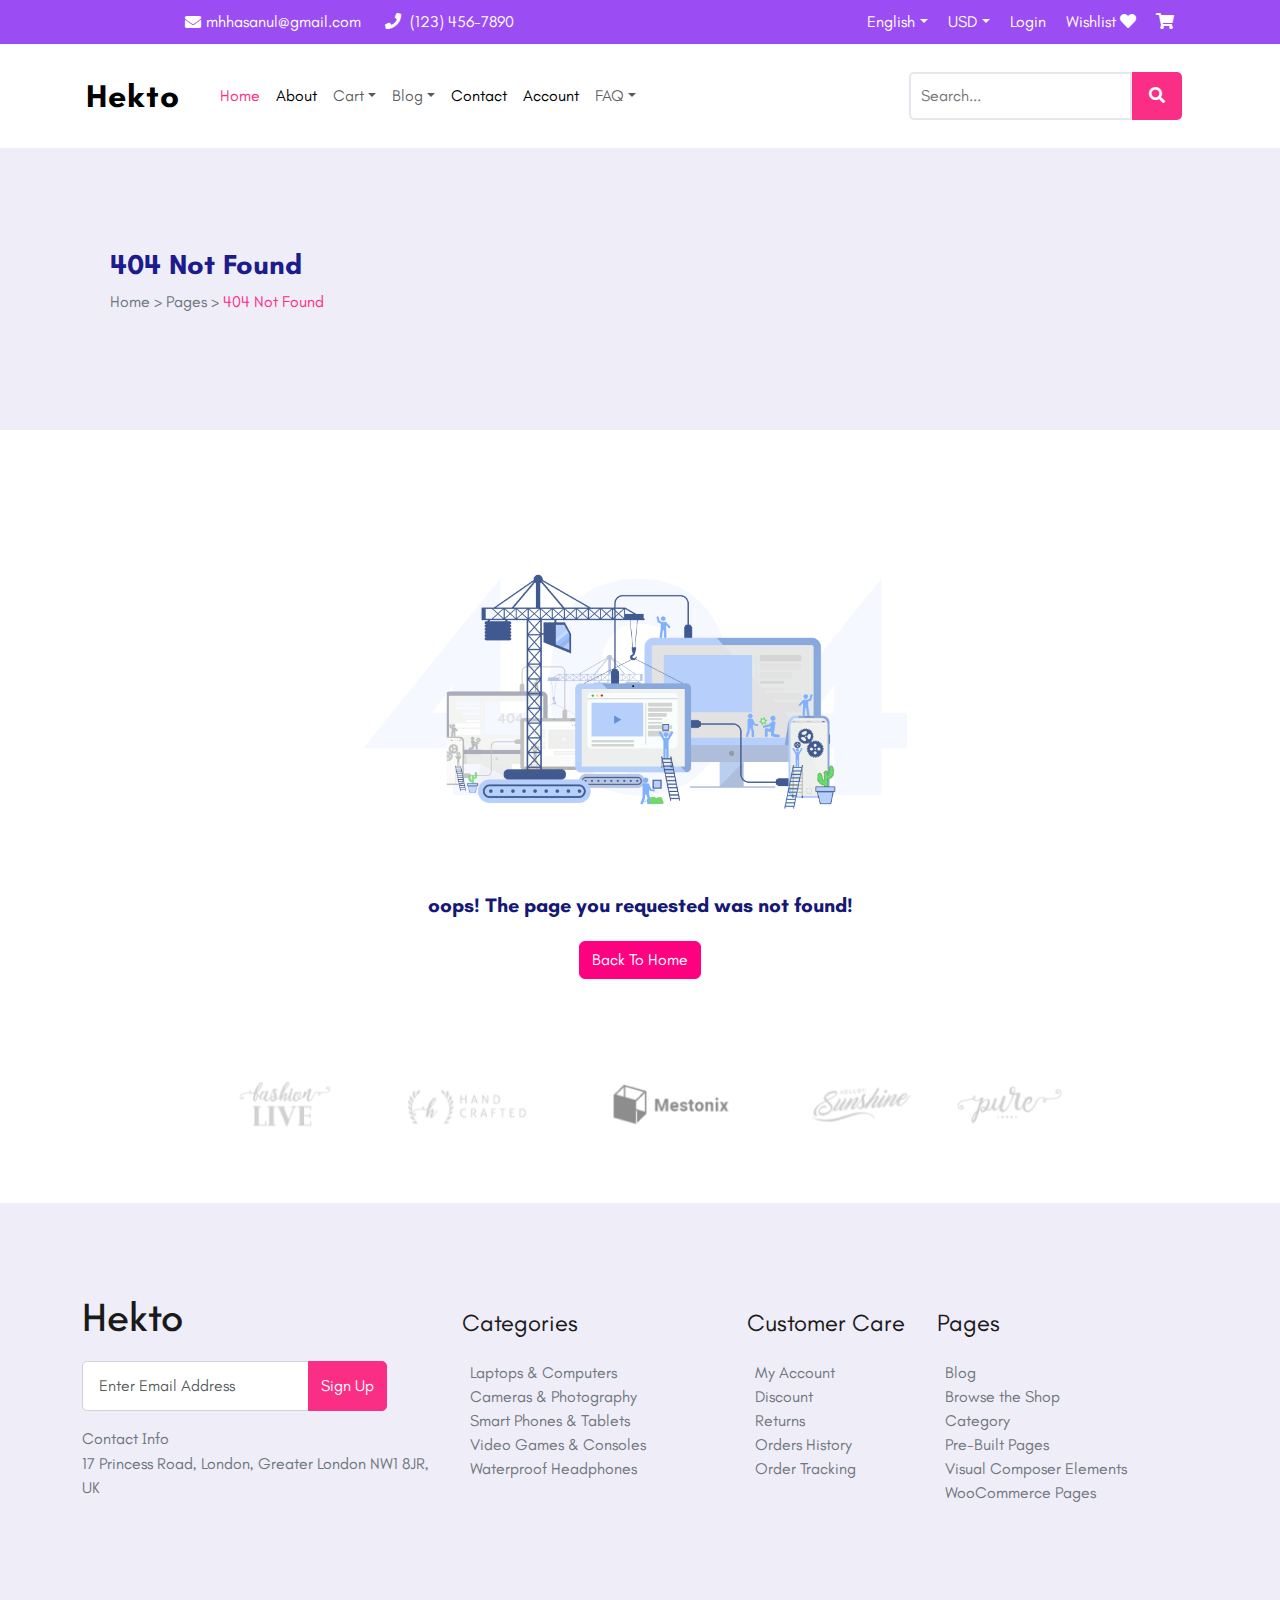
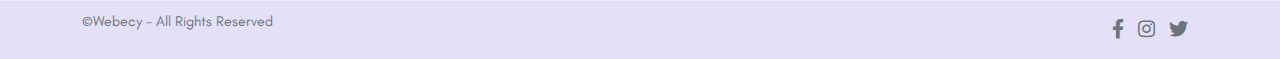
==== 404NotFound.html @ 9812d264 "Upoading" ====
<!doctype html>
<html lang="en">
<head>
  <meta charset="utf-8">
  <meta name="viewport" content="width=device-width, initial-scale=1">
  <title>Hekto</title>
  <link rel="preconnect" href="https://fonts.googleapis.com">
  <link rel="preconnect" href="https://fonts.gstatic.com" crossorigin>
  <link href="https://fonts.googleapis.com/css2?family=Teachers:ital,wght@0,400..800;1,400..800&display=swap" rel="stylesheet">
  <link href="https://cdn.jsdelivr.net/npm/bootstrap@5.3.3/dist/css/bootstrap.min.css" rel="stylesheet" integrity="sha384-QWTKZyjpPEjISv5WaRU9OFeRpok6YctnYmDr5pNlyT2bRjXh0JMhjY6hW+ALEwIH" crossorigin="anonymous">
  <link href="https://cdnjs.cloudflare.com/ajax/libs/font-awesome/5.15.4/css/all.min.css" rel="stylesheet">
  <link rel="stylesheet" href="assets/css/style.css">

  <link rel="stylesheet" href="assets/css/responsive.css">
</head>
<body>

 <!-- ===== Header ===== -->
 <section>
  <div class="container-fluid nav-panel">
    <div class="container">
      <div class="row col-md-12 justify-content-between">
        <div class="col-md-6 contact-info">
          <i class="fas fa-envelope"></i> mhhasanul@gmail.com
          <span class="ms-4"><i class="fas fa-phone"></i> (123) 456-7890</span>
        </div>
        <div class="col-md-6 wishlist text-end">
          <div class="d-inline-block me-3">
            <a href="#" class="dropdown-toggle" data-bs-toggle="dropdown">English</a>
            <ul class="dropdown-menu">
              <li><a class="dropdown-item" href="#">English</a></li>
              <li><a class="dropdown-item" href="#">Spanish</a></li>
            </ul>
          </div>
          <div class="d-inline-block me-3">
            <a href="#" class="dropdown-toggle" data-bs-toggle="dropdown">USD</a>
            <ul class="dropdown-menu">
              <li><a class="dropdown-item" href="#">USD</a></li>
              <li><a class="dropdown-item" href="#">EUR</a></li>
            </ul>
          </div>
          <div class="d-inline-block me-3"><a href="#">Login</a></div>
          <div class="d-inline-block me-3"><a href="#">Wishlist <i class="fas fa-heart"></i></a></div>
          <div class="d-inline-block"><a href="#"><i class="fas fa-shopping-cart"></i></a></div>
        </div>
      </div>
    </div>
  </div>
  <nav class="navbar pe-5 my-auto header_bg py-3 px-5 navbar-expand-lg bg-body-tertiary">
      <div class="px-3 container header_bg">
        <a class="navbar-brand hekto_header" href="#"><b>Hekto</b></a>
        <button class="navbar-toggler" type="button" data-bs-toggle="collapse" data-bs-target="#navbarSupportedContent" aria-controls="navbarSupportedContent" aria-expanded="false" aria-label="Toggle navigation">
          <span class="navbar-toggler-icon"></span>
        </button>
        <div class="collapse navbar-collapse" id="navbarSupportedContent">
          <ul class="navbar-nav me-auto my-auto py-3 mx-3 mb-lg-0">
            <li class="nav-item"><a class="nav-link active highlight_pink" aria-current="page" src="index.html" href="index.html">Home</a></li>
            <li class="nav-item"><a class="nav-link active" aria-current="page" src="AboutUs.html" href="AboutUs.html">About</a></li>
            <li class="nav-item dropdown">
              <a class="nav-link dropdown-toggle" href="#" id="cartDropdown" role="button" data-bs-toggle="dropdown" aria-expanded="false">Cart</a>
              <ul class="dropdown-menu" aria-labelledby="cartDropdown">
                <li><a class="dropdown-item" src="Cart.html" href="Cart.html">Cart</a></li>
                <li><a class="dropdown-item" src="ShopList.html" href="ShopList.html">Shop List</a></li>
                <li><a class="dropdown-item" src="ShopGrid.html" href="ShopGrid.html">Shop Grid</a></li>
                <li><a class="dropdown-item" src="ShopLeftSidebar.html" href="ShopLeftSidebar.html">Shop Left Sidebar</a></li>
                <li><a class="dropdown-item" src="ProductsDetail.html" href="ProductsDetail.html">Products Detail</a></li>
                <li><a class="dropdown-item" src="OrderCompleted.html" href="OrderCompleted.html">Order Completed</a></li>
                <li><a class="dropdown-item" src="Checkout.html" href="Checkout.html">Checkout</a></li>
              </ul>
            </li>
            <li class="nav-item dropdown">
              <a class="nav-link dropdown-toggle" href="#" id="blogDropdown" role="button" data-bs-toggle="dropdown" aria-expanded="false">Blog</a>
              <ul class="dropdown-menu" aria-labelledby="blogDropdown">
                <li><a class="dropdown-item" src="BlogPage.html" href="BlogPage.html">Blog</a></li>
                <li><a class="dropdown-item" src="SingleBlog.html" href="SingleBlog.html">Single Blog</a></li>
              </ul>
            </li>
            <li class="nav-item"><a class="nav-link active" aria-current="page" src="ContactUs.html" href="ContactUs.html">Contact</a></li>
            <li class="nav-item"><a class="nav-link active" aria-current="page" src="MyAccount.html" href="MyAccount.html">Account</a></li>
            <li class="nav-item dropdown">
              <a class="nav-link dropdown-toggle" href="#" id="blogDropdown" role="button" data-bs-toggle="dropdown" aria-expanded="false">FAQ</a>
              <ul class="dropdown-menu" aria-labelledby="blogDropdown">
                <li><a class="dropdown-item" src="FAQ.html" href="FAQ.html">FAQ</a></li>
                <li><a class="dropdown-item" src="404NotFound.html" href="404NotFound.html"> 404 </a></li>
              </ul>
            </li>
          </ul>
          <div class="container">
            <div class="search-bar">
              <input type="text" class="search-input" placeholder="Search...">
              <button class="search-button"><i class="fas fa-search"></i></button>
            </div>
          </div>
        </div>
      </div>
    </nav>
</section>

  <!-- ===== Header ===== -->

  <!-- ===== Hero ==== -->
  <div class="container-fluid mb-5 gridshop-header">
    <div class="row container">
      <div class="col-lg-8 col-md-12">
        <h2 class="px-5">404 Not Found</h2>
        <p class="px-5 text-secondary">
          Home > Pages > <a href="#">404 Not Found</a>
        </p>
      </div>
    </div>
  </div>
  <!-- ===== Hero ==== -->

  <!-- ========= 404  ============== -->
  <div class="container justify-content-between text-center error-container">
    
    <img src="assets/images/404.png" alt="404 Image" class="error-image mb-0">
    <h5 class="fs-5 head-clr pb-3"><b>oops! The page you requested was not found!</b></h5>
    <a href="#" class="btn btn-custom">Back To Home</a>
</div>
  <!-- ========= 404  ============== -->
  <section class="sketching-smileshop p-5 pt70 pb70">
    <div class="sketching-img-div pt-3 text-center">
        <img src="assets/images/pannel.png" alt="Sketching" class="img-fluid w-75 mx-auto">
    </div>
</section>

  <!-- ==== Footer ==== -->
  <footer class="footer">
    <div class="pb-5 container">
      <div class="row">
        <div class="col-md-4">
          <h5 class="footer-main-title">Hekto</h5>
          <form class="subscribe-form d-flex form-inline">
            <input type="email" class="form-control" placeholder="Enter Email Address">
            <button type="submit" class="btn">Sign Up</button>
          </form>
          <p class="mt-3">Contact Info</p>
          <p>17 Princess Road, London, Greater London NW1 8JR, UK</p>
        </div>
        <div class="col-md-3">
          <h5 class="footer-title my-3">Categories</h5>
          <div class="p-2 footer-links">
            <a href="#">Laptops & Computers</a>
            <a href="#">Cameras & Photography</a>
            <a href="#">Smart Phones & Tablets</a>
            <a href="#">Video Games & Consoles</a>
            <a href="#">Waterproof Headphones</a>
          </div>
        </div>
        <div class="col-md-2">
          <h5 class="footer-title my-3">Customer Care</h5>
          <div class="p-2 footer-links">
            <a href="#">My Account</a>
            <a href="#">Discount</a>
            <a href="#">Returns</a>
            <a href="#">Orders History</a>
            <a href="#">Order Tracking</a>
          </div>
        </div>
        <div class="col-md-3">
          <h5 class="footer-title my-3">Pages</h5>
          <div class="p-2 pb-5 footer-links">
            <a href="#">Blog</a>
            <a href="#">Browse the Shop</a>
            <a href="#">Category</a>
            <a href="#">Pre-Built Pages</a>
            <a href="#">Visual Composer Elements</a>
            <a href="#">WooCommerce Pages</a>
          </div>
        </div>
      </div>
    </div>
    <div class="footer-bottom">
      <div class="container d-flex justify-content-between align-items-center">
        <p>©Webecy - All Rights Reserved</p>
        <div class="social-icons">
          <a href="#"><i class="fab fa-facebook-f"></i></a>
          <a href="#"><i class="fab fa-instagram"></i></a>
          <a href="#"><i class="fab fa-twitter"></i></a>
        </div>
      </div>
    </div>
  </footer>
  <!-- ==== Footer ==== -->

  <script src="https://cdn.jsdelivr.net/npm/bootstrap@5.3.3/dist/js/bootstrap.bundle.min.js" integrity="sha384-YvpcrYf0tY3lHB60NNkmXc5s9fDVZLESaAA55NDzOxhy9GkcIdslK1eN7N6jIeHz" crossorigin="anonymous"></script>
</body>
</html>
---- assets/css/style.css ----
:root {
    --bgshade: #f3f0ff;
    --GreyText: #151875;
    --Accent: #FB2E86;
    --white: #FFFFFF;
    --Linerbg: linear-gradient(to bottom, #F3F9FF, #F1F0FF);
    --Bluegradiant: linear-gradient(to bottom, #1389FF, #1DB4E7);
    --pinkgradiant: linear-gradient(to bottom, #FA3BE5, #FF289F);;
    --skybluegradiant: linear-gradient(to bottom, #46D9FF, #19A5F9);;
    --mintgreengradiant: linear-gradient(to bottom, #36E6D5, #29E871);;
    --ugsadug: #9F63B5;
    --Text: #151875;
    --skyblue: #00C1FE;
    --sectionhover: #2F1AC4;
    --saletagecoloe: #3F509E;
    --PRICETAGCOLOR: #FB2448;
    --violet: #7E33E0;
    --subtextcolor: linear-gradient(to bottom, #F3F9FF, #F1F0FF);;
    --subtextcolor2: #8A8FB9;
    --pagebuttoncolor: #E0D3F5;
    --pink: #FB2E86;
  }
  
  body{
    font-family: 'Teachers', sans-serif;
  }

  .nav-panel {
    background-color: #9b4df3;
    color: white;
    padding: 10px 0;
}
.nav-panel a {
    color: white;
    text-decoration: none;

}
.nav-panel .contact-info {
    display: flex;
    align-items: center;
}
.nav-panel .contact-info i {
    margin-right: 5px;
}
.nav-panel .dropdown-toggle::after {
    margin-left: 5px;
}

.highlight_pink{
    color: var(--Accent) !important;
}

.hero-bg{
    background-color: var(--Linerbg) !important;
    height: 100%;
}

.hekto_header{
    font-family: 'Teachers', sans-serif;
    letter-spacing: 1px;
    font-size:xx-large;
    /* padding-left: 10%; */
}
.header_bg{
    background-color: var(--Linerbg) !important;
    padding-left: 0;
}

.search-bar {
    display: flex;
    align-items: center;
    padding-left: 48%;
}
.search-input {
    border: 2px solid #E7E6EF;
    border-radius: 5px 0 0 5px;
    padding: 10px;
    width: 300px;
    outline: none;
}
.search-button {
    border: 2px solid var(--Accent);
    background-color: var(--Accent);
    color: white;
    border-radius: 0 5px 5px 0;
    padding: 10px 15px;
    cursor: pointer;
    outline: none;
}
.search-button:hover {
    background-color: var(--pink);
}

.furniture-section {
    background-color:#efedf8;
    position: relative;
}
/* .furniture-section .content {
    position: relative;
    padding: 70px;
} */
.furniture-section .content-features {
    position: relative;
    padding: 40px;
    padding-top: 130px;
}
.furniture-section .content .discount-badge {
    position: absolute;
    top: 20px;
    right: 20px;
    background-color: var(--Accent);
    color: white;
    padding: 10px 20px;
    border-radius: 50%;
    font-size: 18px;
}
.furniture-section .content .text {
    margin-top: 50px;
    padding: 100px;
    padding-left: 350px;
    padding-right: 150px;;
}
.furniture-section .content .text small {
    color: var(--Accent);
    font-weight: bold;
}
.furniture-section .content .text h2 {
    font-size: 36px;
    font-weight: bold;
    margin-bottom: 20px;
}
.furniture-section .content .text p {
    font-size: 16px;
    color: #555;
    margin-bottom: 20px;
}
.furniture-section .content .text .btn {
    background-color: var(--Accent);
    color: white;
    padding: 10px 20px;
}
/* .furniture-section .lamp {
    position: absolute;
    top: 0;
    left: 70px;
    max-width: 450px;
} */
.chair-pos{
    padding-top: 170px;
    padding-bottom: 70px;
    padding-right: 250px;
    size: 40px;    
}


/* ---------------- */

.furniture-section .circle1, .furniture-section .circle2 {
    position: absolute;
    border-radius: 50%;
    z-index: 1;
}
.furniture-section .circle1 {
    width: 500px;
    height: 500px;
    top: 55%;
    left:30%;
    background-color: #ECD2FA;
    transform: translate(-50%, -50%);
}
.furniture-section .circle2 {
    width: 400px;
    height:400px;
    top: 50%;
    left: 40%;
    background-color: #ECD2FA;
    transform: translate(-50%, -50%);
}
.furniture-section .furniture-image {
    position: relative;
    z-index: 2;
}

.fp-bg-cl{
    background-color:#f6f6fc !important;
    height: 275px;
    object-fit: contain;
}
.lp-bg-cl{
    background-color:#F7F7F7 !important;
    height: 275px;
    object-fit: contain;
}

.fp-bg {
    height: 425px; /* Set the desired height */
    object-fit:contain; /* Ensures the image covers the set height while maintaining aspect ratio */
    object-position: center; /* Centers the image within the frame */
}
.lb-bg {
    height: 525px; /* Set the desired height */
    object-fit:contain; /* Ensures the image covers the set height while maintaining aspect ratio */
    object-position: center; /* Centers the image within the frame */
}
.tp1-bg {
    height: 325px; /* Set the desired height */
    background-color: #fce2ef;
    border-radius: 0%;
}
.tp2-bg {
    height: 325px; /* Set the desired height */
    background-color: var(--bgshade);
    border-radius: 0%;
}
.tp3-bg{
    height: 150px;
    width: 150px;
    background-color: #f9f7fd;
}
.shadow-card {
    box-shadow: 0 4px 8px rgba(0, 0, 0, 0.1), 0 6px 20px rgba(0, 0, 0, 0.1); /* Creates a shadow around the card */
    border-radius: 8px; /* Optional: adds rounded corners to the card */
    border: none;
} 

.shadow-card-blog {
    box-shadow: rgba(99, 99, 99, 0.2) 0px 2px 8px 0px;
    border-radius: 8px; /* Optional: adds rounded corners to the card */
    border: none;
} 
.shadow-card2 {
    border: none;
}
.shadow-card3 {
    box-shadow: 0 4px 8px rgba(0, 0, 0, 0.05), 0 6px 20px rgba(0, 0, 0, 0.05); 
    border-radius: 8px; /* Optional: adds rounded corners to the card */
    border:none;
}
.shadow-card4 {
    box-shadow: 0 4px 8px rgba(0, 0, 0, 0.1), 0 6px 20px rgba(0, 0, 0, 0.1); /* Creates a shadow around the card */
        border-radius: 1px; /* Optional: adds rounded corners to the card */
    border:none;
}
.text-offer-clr{
    color:var(--GreyText);
}
.offer-bg-cl{
    height: 175px;
}
.offer-bg {
    height: 330px; /* Set the desired height */
    object-fit:contain; /* Ensures the image covers the set height while maintaining aspect ratio */
    object-position: center; /* Centers the image within the frame */
}
 

.discount-badge {
    display: inline-block;
    background-color: #00bfff;
    color: white;
    padding: 20px 40px;
    font-size: 24px;
    font-weight: bold;
    width: 150px;
    height: 150px;
    text-align: center;
    line-height: 1.2;
    clip-path: path("M 75,15 Q 120,30 135,75 Q 120,120 75,135 Q 30,120 15,75 Q 30,30 75,15 Z");
    margin-top: -90%;
}
.discount-badge .text {
    position: relative;
    top: 50%;
    transform: translateY(-50%);
}
.text-clr{
    color: var(--Accent) !important;
}
.head-clr{
    color: var(--GreyText) !important;
}

.rectangle {
    display: inline-block;
    width: 25px;
    height: 5px;
    margin: 0 2px;
    border-radius: 10px;
}
.rectangle1 {
    background-color: #00d1b2; /* Cyan */
}
.rectangle2 {
    background-color: #ff007f; /* Pink */
}
.rectangle3 {
    background-color: #0000cd; /* Blue */
}
p.card-p.text-center{
    margin-bottom: 0!important;
}
.text-line{
    text-decoration: line-through;
    color: red;
}

.latest-products-frame1 {
    padding: 270px;
    padding-top: 0px;
    padding-bottom: 10px;
    border: 2px solid #EEEFFB;
    border-radius: 8px;
    background-color: #FFF;
    border-color: white;
}


.nav-tabs {
    --bs-nav-tabs-border-width: 0 !important;
}

.card-body.lb{
    height: 40px;
}
.card-body.lp-2 {
    height: 20px;
    display: block;
}

.card-body .price {
    display: flex;
    justify-content: space-between;
}

.card-body .original-price {
    text-decoration: line-through;
    color: red;
}

.product-feature-section {
    display: flex;
    align-items: center;
    justify-content: center;
    padding: 20px;
    background-color: #ffffff;
    border-radius: 10px;
    box-shadow: 0 4px 8px rgba(0, 0, 0, 0.1);
}

.product-image img {
    max-width: 300px;
    border-radius: 10px;
}
.furniture-section.image{
    padding-left: 10px;
}
.product-details {
    margin-left: 20px;
}

.product-details h2 {
    font-size: 24px;
    color: #333333;
}

.features-list {
    list-style: none;
    padding: 0;
}

.features-list li {
    font-size: 16px;
    color: #666666;
    margin-bottom: 10px;
    display: flex;
    align-items: center;
}

.features-list .dot {
    width: 10px;
    height: 10px;
    border-radius: 50%;
    margin-right: 10px;
}

.features-list .dot.red {
    background-color: red;
}

.features-list .dot.blue {
    background-color: blue;
}

.features-list .dot.teal {
    background-color: teal;
}

.add-to-cart {
    background-color: #ff3366;
    color: #ffffff;
    border: none;
    padding: 10px 20px;
    font-size: 16px;
    border-radius: 5px;
    cursor: pointer;
    margin-top: 20px;
}

.add-to-cart:hover {
    background-color: #ff6688;
}

.feature-info {
    margin-top: 10px;
}

.feature-info h3 {
    font-size: 20px;
}

.feature-info p {
    font-size: 18px;
    margin-top: -5px;
}
.carousel-dark .carousel-indicators [data-bs-target] {
    background-color: var(--Accent);
}

  .carousel-indicators.hero [data-bs-target] {
    width: 20px; /* Adjust width */
    height: 20px; /* Adjust height */
    background-color: var(--Accent); /* Diamond color */
    margin: 5px;
    transform: rotate(45deg); /* Rotate to make diamond shape */
    transition: opacity .6s ease, transform .3s ease;
    opacity: .5;
  }
  .carousel-indicators.hero .active {
    background-color: var(--pink); /* Active color */
    opacity: 1;
    transform: rotate(45deg) scale(1.2); /* Scale active indicator */
  }
  .image.col-md-6.col-lg-6 {
    padding-left: 330px;
}
.product-section {
    display: flex;
    flex-direction: column;
    gap: 20px;
}

.product-item {
    display: flex;
    align-items: center;
    gap: 15px;
    padding: 10px;
    background-color: #fff;
}

.product-image {
    width: 80px;
    height: 80px;
    background-color: #f0f0f0;
    background-size: cover;
    background-position: center;
    border-radius: 2px;
}

.product-info {
    display: flex;
    flex-direction: column;
}

.product-info p {
    margin: 0;
    color: #1c1c8c;
    font-size: 18px;
}

.product-info p:nth-child(2) {
    text-decoration: line-through;
}



.discount-section {
    background-color: white;
    padding: 20px 0;
}

.discount-item {
    display: flex;
    align-items: center;
}

.content-features {
    /* padding: 20px; */
    padding-left: 350px;
}

h2 {
    color: #1c1c8c;
    font-size: 28px;
    font-weight: bold;
} 

.subtitle {
    color: #ff0066;
    font-size: 20px;
    font-weight: bold;
}

.description {
    color: #666;
    margin-top: 10px;
}



.discount-list {
    list-style-type: none;
    padding: 0;
    margin: 20px 0;
    display: flex;
    flex-wrap: wrap;
}

.discount-list li {
    width: 50%; 
    /* display: flex; */
    /* align-items: center; */
    margin-bottom: 10px;
    color: #666;
}

.discount-list li::before {
    content: '✔️';
    color: #1c1c8c;
    margin-right: 10px;
}



.btn-pink {
    background-color: #ff0066;
    color: #fff;
    border: none;
    padding: 10px 20px;
    font-size: 16px;
    cursor: pointer;
    border-radius: 5px;
}

.btn-pink:hover {
    background-color: #ff6688;
    color: white;

}
/* 
.img-fluid {
    max-width: 100%;
    height: auto;
} */

.discount-item .col-lg-6:last-child {
    display: flex;
    justify-content: center;
    align-items: center;
}

.discount-item img {
    max-width: 80%;
    border-radius: 10px;
}
/* 
.product-carousel {
    padding: 40px 0;
}

.product-carousel h2 {
    color: #1c1c8c;
    margin-bottom: 40px;
}

.top-product-item {
    margin: 20px;
}

.top-product-image {
    position: relative;
    overflow: hidden;
    border-radius: 50%;
    background-color: #f8f9fa;
    padding: 20px;
}

.top-product-image img {
    width: 100%;
    transition: transform 0.3s ease;
}

.top-product-image:hover img {
    transform: scale(1.1);
}

.view-shop {
    position: absolute;
    bottom: 10px;
    left: 50%;
    transform: translateX(-50%);
    background-color: #00cc66;
    color: #fff;
    padding: 5px 10px;
    border-radius: 5px;
    font-size: 14px;
    display: none;
    cursor: pointer;
}

.top-product-image:hover .view-shop {
    display: block;
}

.product-name {
    font-size: 16px;
}

.carousel-indicators {
    display: flex;
    justify-content: center;
    margin-top: 20px;
}

p.product-name.text-center.pt-3 {
    margin-bottom: 1px;
}
.carousel-indicators .dot {
    width: 10px;
    border-radius: 50%;
    background-color: #ccc;
    margin: 0 5px;
    cursor: pointer;
    transition: background-color 0.3s ease;
}

.carousel-indicators .dot.active {
    background-color: #ff0066;
} */



.product-carousel {
    padding: 40px 0;
}

.product-carousel h1 {
    color: #1c1c8c;
    margin-bottom: 40px;
}

.top-product-item {
    margin: 20px;
    position: relative;
}
.product-top-chairs {
    margin: 20px;
    position: relative;
}

.top-product-image {
    position: relative;
    overflow: hidden;
    border-radius: 50%;
    background-color: #f8f9fa;
    padding: 20px;
    transition: all 0.3s ease;
}

.top-product-image img {
    width: 100%;
    transition: transform 0.3s ease;
}

.top-product-image:hover img {
    transform: scale(1.1);
}

.top-product-image::before {
    content: '';
    position: absolute;
    top: 60%;
    left: 60%;
    width: 200%;
    height: 200%;
    background: linear-gradient(50deg, rgba(138, 43, 226, 0.7) 50%, transparent 50%);
    border-radius: 50%;
    transform: translate(-70%, -30%) scale(0);
    transition: transform 0.5s ease;
    z-index:-1;
}

.top-product-image:hover::before {
    transform: translate(-50%, -50%) scale(1);
}

.view-shop {
    position: absolute;
    bottom: 10px;
    left: 50%;
    transform: translateX(-50%);
    background-color: #00cc66;
    color: #fff;
    padding: 5px 10px;
    border-radius: 5px;
    font-size: 14px;
    display: none;
    cursor: pointer;
    z-index: 1;
}

.top-product-image:hover .view-shop {
    display: block;
}
p.text-center.padding-up{
    margin-top: -1px;
}

.product-name {
    font-size: 18px;
    margin-top: 15px;
}

.product-price {
    color: #666;
}

.carousel-indicators {
    display: flex;
    justify-content: center;
    margin-top: 20px;
}

.carousel-indicators .dot {
 
    border-radius: 50%;
    background-color: #ccc;
    margin: 0 5px;
    cursor: pointer;
    transition: background-color 0.3s ease;
}

.carousel-indicators .dot.active {
    background-color: #ff0066;
}

/* Media queries for responsiveness */
@media (max-width: 768px) {
    .top-product-item {
        margin: 10px;
        max-width: 150px;
    }
    .product-top-chairs {
        margin: 10px;
        max-width: 150px;
    }

    .view-shop {
        padding: 5px 10px; /* Smaller padding for smaller screens */
    }

    .product-carousel h1 {
        font-size: 2rem;
    }
}

@media (max-width: 480px) {
    .top-product-item {
        margin: 5px;
        max-width: 120px;
    }
    .product-top-chairs {
        margin: 5px;
        max-width: 120px;
    }

    .view-shop {
        font-size: 12px; /* Smaller font size */
    }

    .product-carousel h1 {
        font-size: 1.5rem;
    }
}
.latest-image{
   z-index: 1;
    background-repeat: no-repeat;
    background-size: cover;
    background-position: center;
    padding: 50px;
    height: 100%;
}
.subscribe-section {
    position: relative;
    text-align: center;
    overflow: hidden;
}

.background-image {
    width: 100%;
    height: auto;
    display: block;
}

.latest-update-text {
    position: absolute;
    top: 50%;
    left: 50%;
    transform: translate(-50%, -50%);
    color: #1c1c8c;
    z-index: 2;
    text-align: center;
}

.latest-update-text h3 {
    font-size: 2rem;
    margin-top: 50px;
    font-weight: bold;
}

.subscribe-btn {
    background-color: #ff0066;
    color: #fff;
    padding: 10px 20px;
    border: none;
    border-radius: 5px;
    font-size: 1rem;
    cursor: pointer;
    transition: background-color 0.3s ease;
}

.subscribe-btn:hover {
    background-color:  #ff6688;
}

/* Responsive design */
@media (max-width: 768px) {
    .latest-update-text h3 {
        font-size: 1.5rem;
    }

    .subscribe-btn {
        padding: 8px 16px;
        font-size: 0.875rem;
    }
}

@media (max-width: 480px) {
    .latest-update-text h3 {
        font-size: 1.25rem;
    }

    .subscribe-btn {
        padding: 6px 12px;
        font-size: 0.75rem;
    }
}

.footer {
    background-color: #efedf8;
    padding: 90px 0;
    padding-top: 90px;
    padding-bottom: 0px;
    color: #6c757d;
  }
  .footer .footer-title {
    font-weight:normal;
    margin-bottom: 20px;
    color: rgb(26, 26, 26);
    font-size: 24px;
  }

  .footer .footer-main-title {
    margin-bottom: 20px;
    color: rgb(26, 26, 26);
    font-size: 40px;
    font-weight: 90px;
  }
  .footer .footer-links a {
    color: #6f767c;
    display: block;
    text-decoration: none;

  }
  .footer .footer-links a:hover {
    text-decoration: none;
    color: var(--GreyText);
  }
  .footer .subscribe-form input[type="email"] {
    border-radius: 5px;
    margin-right: -5px;
    border: 1px solid #ced4da;

  }
  .footer .subscribe-form button {
    border-radius:  0 5px 5px 0;
    background-color: #fb2e86;
    border-color: #fb2e86;
    color: #fff;
    height: 50px;
  }
  .footer .social-icons a {
    margin-right: 10px;
    color: #6c757d;
    font-size: 1.2rem;
  }
  .footer .social-icons a:hover {
        color: var(--GreyText);  
    }
  .footer-bottom {
    background-color: #e4e0f7;
    padding: 10px 0;
    text-align: center;
    font-size: 0.9rem;
  }

.form-control {
    width: 65%;

}
p.mt-3 {
    margin-bottom: 1px;
}

.subscribe-form {
    display: flex;
    align-items: center;
  }
  .subscribe-form input[type="email"] {
    border-top-left-radius: 5px;
    border-bottom-left-radius: 5px;
    border-right: none;
  }
  .subscribe-form button {
    border-top-right-radius: 5px;
    border-bottom-right-radius: 5px;
    background-color: #fb2e86;
    border-color: #fb2e86;
    color: #fff;
  }

  /* ============================================================================================================== */



.product-listing {
      padding: 40px 0;
    }
    .product-listing .product-title {
      font-weight: bold;
      color: #1D3178;
    }
    .product-listing .product-card {
        border: none;
        margin-bottom: 30px;
        height: 400px; /* Set a fixed height for the product card */
        display: flex;
        flex-direction: column;
        justify-content: space-between;
    }

    .product-listing .product-card {
        border: none;
        margin-bottom: 30px;
        display: flex;
        flex-direction: column;
        justify-content: space-between;
    }

    .product-listing .product-card img {
        width: 100%;
        height: auto; /* Ensure assets/images scale properly */
        max-height: 300px; /* Set a maximum height for the assets/images */
        object-fit: contain; /* Ensure the assets/images fit within the container */
    }
    .product-listing .product-card .card-body {
      text-align: center;
    }
    .product-listing .product-card .product-name {
      font-weight: bold;
      margin-top: 0px;
      color: #1D3178;
    }
    .product-listing .product-card .product-price {
      color: #FB2E86;
    }
    .product-listing .product-card .product-old-price {
      text-decoration: line-through;
      color:var(--Accent);
    }
    .product-listing .filters {
      display: flex;
      justify-content: space-between;
      align-items: center;
      margin-bottom: 20px;
    }
    .product-listing .filters select,
    .product-listing .filters input {
      margin-left: 10px;
    }

.grid-bg{
    background-color:#F6F7FB ;
}
.grid-green-bg{
    background-color: #EBF4F3;
}

.hero-bg {
    background-color:#efedf8;
    position: relative;
}

input#perPage {
    width: 12%;
}

.gridshop-header {
    background-color: #efedf8;
    padding: 100px 50px;
}
  .gridshop-header a {
    color: #FB2E86;
    text-decoration: none;
  }
  .gridshop-header a:hover {
    text-decoration: underline;
  }

  .singleblog-header {
    background-color: #efedf8;
    padding-right: 100px;
    padding-top: 100px;
    padding-bottom: 100px;
}
  .singleblog-header a {
    color: #FB2E86;
    text-decoration: none;
  }
  .singleblog-header a:hover {
    text-decoration: underline;
  }

  .product-card .color-dots {
    display: flex;
    justify-content: center;
    align-items: center;
    margin: 10px 0;
  }
  .product-card .color-dots span {
    display: inline-block;
    width: 10px;
    height: 10px;
    border-radius: 50%;
    background-color: #bb7c49;
    margin: 0 5px;
  }
  .product-card .color-dots span:nth-child(2) {
    background-color: #FB2E86;
  }
  .product-card .color-dots span:nth-child(3) {
    background-color: #625ad1;
  }


  /* ========================================= */

  .product-listing-page {
    width: 100%;
    max-width: 1200px;
    padding: 20px;
  }
  
  .header {
    text-align: left;
    margin-bottom: 20px;
  }
  
  .header h1 {
    font-size: 24px;
    font-weight: bold;
    color: #1D3178;
  }
  
  .header p {
    color: #777;
    font-size: 14px;
  }
  
  .filters {
    display: flex;
    justify-content: flex-start;
    align-items: center;
  }
  

  
  .filter-item label {
    margin-right: 5px;
    font-weight: bold;
    color: #1D3178;
  }
  
  .filter-item input,
  .filter-item select {
    padding: 5px;
    border: 1px solid #ddd;
    border-radius: 5px;
  }
  
  .product-card-horizontal {
    width: 100%;
    max-width: 1000px;
    margin: 20px;
  }
  
  .card-horizontal {
    display: flex;
    border-radius: 4px;
    overflow: hidden;
  }
  
  .card-img-horizontal {
    width:35%;
    object-fit: cover;
  }
  
  .card-body-horizontal {
    padding: 20px;
    width: 70%;
    display: flex;
    flex-direction: column;
    justify-content: center;
  }
  .card-body {
    display: flex;
    flex-direction: column;
    justify-content: center;
  }

  
  .product-name-horizontal {
    font-weight: bold;
    color: #1D3178;
  }
  
  .color-dots-horizontal {
    display: flex;
    justify-content: flex-start;
    align-items: center;
  }
  
  .color-dots-horizontal span {
    display: inline-block;
    width: 16px;
    height: 16px;
    border-radius: 50%;
    background-color: #bb7c49;
    margin-right: 5px;
  }
  
  .color-dots-horizontal span:nth-child(2) {
    background-color: #FB2E86;
    margin-left: 40px;
  }
  
  .color-dots-horizontal span:nth-child(3) {
    background-color: #625ad1;
  }
  
  .product-price-horizontal {
        font-weight: bold;
        margin: 10px 0;
  }
  .rating-item {
    font-weight: bold;
    margin: 10px 0;
}
  
  .product-old-price-horizontal {
    text-decoration: line-through;
    margin-left: 10px;
  }
  
  .product-description-horizontal {
    color: #777;
  }
  
  .product-icons-horizontal {
    display: flex;
    justify-content: flex-start;
    align-items: center;
  }
  
  .product-icons-horizontal i {
    font-size: 16px;
    color: #777;
    margin-right: 40px;
    cursor: pointer;
  }
  
  .product-icons-horizontal i:hover {
    color: #FB2E86;
  }
  .rating-stars {
    color: #F9A825; /* Color for filled stars */
  }

  .rating-stars .fa {
    font-size: 15px;
    margin-right: 2px;
  }
 .light{
    color: #c5c1bb; /* Color for filled stars */
  }
 
  /* ==================== */

  .product-card img {
    max-width: 100%;
    border-radius: 5px;
}
.product-price del {
    color: #999;
    margin-right: 10px;
}
.ratings span {
    color: gold;
}


.side-product-listing {
    padding: 40px 0;
  }
  .side-product-listing .product-title {
    font-weight: bold;
    color: #1D3178;
  }
  
  .side-product-listing-page {
    width: 100%;
    max-width: 1200px;
    padding: 20px;
  }
  
  .side-product-listing .product-card {
    border: none;
    margin-bottom: 30px;
    height: 280px;
    display: flex;
    flex-direction: column;
    justify-content: space-between;
}
  .side-product-listing .product-card img {
      height: auto; /* Ensure assets/images scale properly */
      max-height: 300px; /* Set a maximum height for the assets/images */
      object-fit: contain; /* Ensure the assets/images fit within the container */
  }
  .side-product-listing .product-card .card-body {
    text-align: center;
  }
  .side-product-listing .product-card .product-name {
    font-weight: bold;
    margin-top: 0px;
    color: #1D3178;
  }
  .side-product-listing .product-card .product-price {
    color: #FB2E86;
  }
  .side-product-listing .product-card .product-old-price {
    text-decoration: line-through;
    color:var(--Accent);
  }
  .side-product-listing .filters {
    display: flex;
    justify-content: space-between;
    align-items: center;
    margin-bottom: 20px;
  }



.discount-section h4 {
    color: #2c3e50;
    font-weight: bold;
    border-bottom: 2px solid #ddd;
    display: inline-block;
    margin-bottom: 20px;
}
.discount-section .form-check-label {
    color: #7f8c8d;
}
.discount-section .form-check-input {
    background-color: #ffcccc;
    border-color: #ffcccc;
}

.discount-section .form-check-input:checked {
    background-color: #f36a9e;
    color: #f36a9e;
}

.brand-section .form-check-input:checked {
    background-color: #6449fa;
    color: #6a38f3;
}
.brand-section h4 {
    color: #2c3e50;
    font-weight: bold;
    border-bottom: 2px solid #ddd;
    display: inline-block;
    margin-bottom: 20px;
}
.brand-section .form-check-input {
    background-color: #bfa7ff;
    border-color: #a889ff;
}
.brand-section .form-check-label {
    color: #7f8c8d;
}
.rating-section .form-check-input:checked {
   
    background-color: #fdbb40;
    color: #ffb03a;
}

.rating-section .form-check-input {
    background-color: #fcd62c;
    color: #f5d418;
}
.rating-section h4 {
    color: #2c3e50;
    font-weight: bold;
    border-bottom: 2px solid #ddd;
    display: inline-block;
    margin-bottom: 20px;
}
.rating-section .form-check-input {
    background-color: #ffe368;
    border-color: #fdcd66;
}
.search-box {
    border: 1px solid #d3d3d3;
    border-radius: 5px;
    display: flex;
    align-items: center;
}
.search-box input {
    border: none;
    outline: none;
    flex: 1;
    color: gainsboro;
}
.color-circle {
    width: 15px;
    height: 15px;
    border-radius: 50%;
    display: inline-block;
    margin-right: 5px;
}
.color-blue { background-color: rgb(34, 84, 247); }
.color-orange { background-color: rgb(255, 186, 59); }
.color-brown { background-color: rgb(184, 122, 81); }
.color-green { background-color: rgb(67, 167, 117); }
.color-purple { background-color: rgb(172, 22, 172); }
.color-sky { background-color: skyblue; }
.font-weight-bold {
    /* border-bottom: 2px solid #d3d3d3; */
    display: inline-block;
}
.product-assets/images {
    display: flex;
    flex-direction: column;
}
.product-assets/images img {
    margin-bottom: 10px;
    width: 100%;
}
.main-image img {
    width: 100%;
}
.product-details {
    padding-left: 20px;
}
.product-title {
    font-weight: bold;
    font-size: 24px;
}
.product-price {
    color: red;
    font-weight: bold;
}
.original-price {
    text-decoration: line-through;
    color: grey;
}
.rating-stars {
    color: gold;
}
.share-icons {
    font-size: 18px;
}
.product { 
    padding: 60px;
  }
  .product .product-title {
    font-weight: bold;
    color: #1D3178;
  }
  
  .side-product-listing-page {
    width: 100%;
    max-width: 1200px;
    padding: 20px;
  }
  
  .product .product-card {
    border: none;
    margin-bottom: 30px;
    height: 280px;
    display: flex;
    flex-direction: column;
    justify-content: space-between;
    width: 1100px;
}
  .product .product-card img {
      height: auto; /* Ensure assets/images scale properly */
      max-height: 300px; /* Set a maximum height for the assets/images */
      object-fit: contain; /* Ensure the assets/images fit within the container */
  }
  .product .product-card .card-body {
    text-align: center;
  }
  .product .product-card .product-name {
    font-weight: bold;
    margin-top: 0px;
    color: #1D3178;
  }
  .product .product-card .product-price {
    color: #FB2E86;
  }
  .product .product-card .product-old-price {
    text-decoration: line-through;
    color:var(--Accent);
  }
  .product .filters {
    display: flex;
    justify-content: space-between;
    align-items: center;
    margin-bottom: 20px;
  }

  .image-gallery img {
    box-shadow: 0 0 5px rgba(0, 0, 0, 0.1);
    margin-bottom: 0.5rem;
}

.image-gallery {
    padding-right: 0;
}



.price .original-price {
    text-decoration: line-through;
    margin-right: 0.5rem;
}

.price .discounted-price {
    font-weight: bold;
}

.share .fab {
    margin-right: 0.5rem;
    font-size: 1.2rem;
}



.fix{
    padding-left: 55px;
}

.share-container {
    display: flex;
    align-items: center;
}

.share-container .icon {
    margin-right: 5px;
    font-size: 16px;
    padding-inline: 5px;
   
}
.share-container .icon.facebook {
    color: var(--GreyText);
    padding-left: 30px;
}
.share-container .icon.instagram {
    color: var(--Accent);
}
.share-container .icon.twitter {
    color: var(--GreyText);
}

.desc_bg{
    background-color:#efedf8    ;
}
.custom-list {
    list-style-type: none;
    padding-left: 0;
}
.pannel{
    font-size: x-large;
}
.head-start{
    padding-left: 0px;
}

.related-product-listing {
    padding: 40px 0;
  }
  .related-product-listing .product-title {
    font-weight: bold;
    color: #1D3178;
  }
  .related-product-listing .product-card {
      border: none;
      margin-bottom: 30px;
      height: 400px; /* Set a fixed height for the product card */
      display: flex;
      flex-direction: column;
      justify-content: space-between;
  }
  .related-product-listing .product-card img {
      width: 100%;
      height: auto; /* Ensure assets/images scale properly */
      object-fit: contain; /* Ensure the assets/images fit within the container */
  }
 
  .related-product-listing .product-card .product-name {
    font-weight: bold;
    margin-top: 0px;
    color: #1D3178;
  }
  .related-product-listing .product-card .product-price {
    color: #FB2E86;
  }
  .related-product-listing .product-card .product-old-price {
    text-decoration: line-through;
    color:var(--Accent);
  }
  .related-product-listing .filters {
    display: flex;
    justify-content: space-between;
    align-items: center;
    margin-bottom: 20px;
  }
  .related-product-listing .filters select,
  .related-product-listing .filters input {
    margin-left: 10px;
  }

.cart_button{
    background-color: var(--Accent);
    color: white;
    border-radius: 0.5px;
}
.cart_button:hover{
    background-color: rgb(248, 99, 149);
    color: white;
    border-radius: 0.5px;
}
.card-custom {
    background-color: #F4F4FC;
    padding: 20px;
    border-radius: 2px;
    border: none;
    /* box-shadow: 0 2px 10px rgba(0, 0, 0, 0.1); */
    margin-bottom: 20px;
}
.btn-custom-green {
    background-color: #0cdf8e;
    color: #fff;
    border-radius: 1px;
}
.btn-custom-green:hover {
    background-color: #6af3be;
    color: white;
    border-radius: 0.5px;
}
.btn-custom-calc {
    background-color: #ff4081;
    color: #fff;
    border-radius: 1px;
}
.btn-custom-calc:hover {
    background-color: rgb(248, 99, 149);
    color: white;
    border-radius: 0.5px;
}
.input-custom {
    background-color: #F4F4FC;
    border: none;
    border-bottom: 1px solid #dad4d4;
    border-radius: 0;
    padding: 10px 5px;
}

th{
    color: var(--GreyText) !important;
}
.order-complete {
    text-align: center;

}

.check-icon {
    width: 70px;
    height: 70px;
}
.clock-image{
    margin-top: -250px;
}

.order-image {
    position: relative;
    margin-top: 10px;
}

.order-image img {
    width: 100%;
    height: auto;
}





.btn-primary {
    background-color: #ff4081;
    border: none;
    padding: 10px 20px;
    border-radius: 5px;
}

.btn-primary:hover {
    background-color: #e60073;
}
.border-none{
    border: none;
}
/* .product-card {
    border: none;
    box-shadow: 0 0 15px rgba(0, 0, 0, 0.1);
    border-radius: 10px;
    overflow: hidden;
} */


.card.product-card.related {
    border: none;
}
.product-img {
    width: 100%;
    height: auto;
    border-radius: 10px 0 0 10px;
}

.product-details {
    padding: 10px;
}

.product-title {
    font-size: 1.1rem;
    color: #333;
}

.product-description {
    color: #666;
}

.product-price {
    padding: 10px;
}

@media (max-width: 576px) {
    .product-card {
        text-align: center;
    }

    .product-img {
        border-radius: 10px 10px 0 0;
    }

    .product-price {
        text-align: center;
    }
}
.custom-card {
    background-color: #f7f7fb;
    border-radius: 2px;
}

.custom-card-body {
    padding: 20px;
}

.custom-card-title,
.custom-subtitle {
    color: #1c1e21;
    font-size: 1.25rem;
    font-weight: bold;
}

.custom-input {
    border: 1px solid #e1e2e6;
    border-radius: 4px;
    padding: 10px;
}

.custom-check-label {
    color: #817d7d;
}

.custom-btn {
    background-color: #ff4081;
    border: none;
    padding: 10px 20px;
    border-radius: 2px;
    color: #ffffff;
    cursor: pointer;
}

.custom-btn:hover {
    background-color: #e60073;
    color: white;
}
.checkout input[type=text] {
    width: 100%;
    padding: 12px 20px;
    margin: 8px 0;
    box-sizing: border-box;
    border: none;
    border-bottom: 2px solid #BFC6E0;
    background-color: #F4F4FC;
  }

  .checkout input[type=email] {
    width: 100%;
    padding: 12px 20px;
    margin: 8px 0;
    box-sizing: border-box;
    border: none;
    border-bottom: 2px solid #BFC6E0;
    background-color: #F8F8FD;
  }

  .form-check-input.check:checked {
    background-color: #0cdf8e;
    border-color: #0cdf8e;
}
.login-container {
    max-width: 400px;
    margin: 50px auto;
    background-color: #fff;
    padding: 20px;
    border-radius: 10px;
    box-shadow: 0 0 10px rgba(0, 0, 0, 0.1);
}
.login-container .btn-custom {
    background-color: #ff0080;
    border-color: #ff0080;
    color: #fff;
    border-radius: 4px;
}
.login-container a {
    color: #ff0080;
}
.login.form-control {
    width: 100%;
}
.error-container {
    max-width: 600px;
    padding: 20px;
}
.btn-custom {
    background-color: #ff0080;
    border-color: #ff0080;
    color: #fff;
}
.error-image {
    max-width: 100%;
    height: auto;
}
.card.product-card.related {
    border: none;
    margin-bottom: 30px;
    /* height: 400px; */
    display: flex;
    flex-direction: column;
    justify-content: space-between;
}

.write-bg{
    background-color: #FFE7F9;
    padding: 3px 34px ;
    border-radius: 4px;
}
.calendar-bg{
    background-color: #FFECE2;
    padding: 3px 34px ;
    border-radius: 4px;
}.category-item {
    display: none;
  }
  .category-label {
    background-color: #f8f9fa;
    color: #1c1c51;
    padding: 10px 15px;
    border-radius: 4px;
    margin-right: 10px;
    margin-bottom: 10px;
    border: none;
    cursor: pointer;
    display: inline-block;
  }
  .category-item:checked + .category-label {
    background-color: #ff00ae;
    color: #ffffff;
  }
  .recent-post {
    display: flex;
    align-items: center;
    margin-bottom: 15px;
  }
  .recent-post img {
    width: 60px;
    height: 60px;
    object-fit: cover;
    border-radius: 5px;
    margin-right: 10px;
  }
  .recent-post h6 {
    margin: 0;
    font-size: 16px;
    color: #1c1c51;
  }
  .recent-post span {
    font-size: 12px;
    color: #888;
  }

  .pagination .page-item .page-link {
    color: #6c757d;
    background-color: #f8f9fa;
    border-color: #dee2e6;
  }

  .pagination .page-item.active .page-link {
    z-index: 1;
    color: #fff;
    background-color: #ff4081;
    border-color: #ff4081;
  }

  .pagination .page-item .page-link:hover {
    color: #495057;
    background-color: #e9ecef;
    border-color: #dee2e6;
  }

  .font-italic{
    font-style: italic;
    
  }
  .bg-singleblog{
    background-color: #FAFAFB;
  }

  .custom-product-card {
    margin-bottom: 30px;
    text-align: center;
  }
  .custom-product-card img {
    width: 100%;
    height: auto;
  }
  .custom-product-title {
    margin-top: 15px;
    font-weight: bold;
  }
  .custom-product-price {
    margin-top: 10px;
  }
  .custom-product-price .custom-original-price {
    text-decoration: line-through;
    
  }
  .custom-product-price .custom-discounted-price {
    color: #ff4081;
    text-decoration: line-through;
  }
  .custom-star-rating {
    color: #ffcb05;
    margin-top: 5px;
  }
  .custom-post-navigation {
    background-color: #f8f9fa;
    padding: 15px;
    display: flex;
    justify-content: space-between;
    align-items: center;
  }
  .custom-post-navigation a {
    color: #6c757d;
    text-decoration: none;
  }
  .custom-post-navigation a:hover {
    text-decoration: underline;
  }
  .custom-post-card {
    background: #fff;
    border-radius: 2px;
    box-shadow: rgba(0, 0, 0, 0.24) 0px 3px 8px;
    margin-bottom: 40px;
    padding: 10px;
    display: flex;
    align-items: center;
  }
  .custom-post-image {
    border-radius: 2px;
    width: 100px;
    height: 100px;
    margin-right: 20px;
  }
  .custom-post-details {
    flex: 1;
  }
  .custom-post-title {
    font-weight: bold;
  }
  .custom-post-date {
    font-size: 0.9em;
  }
  .custom-post-description {
    margin-top: 5px;
  }
  .about-section {
    margin-top: 50px;
    display: flex;
    align-items: center;
  }
  .about-section img {
    border-radius: 10px;
  }
  .about-text {
    padding: 20px;
  }
  .about-title {
    font-size: 24px;
    font-weight: bold;
    color: #333;
  }
  .about-description {
    margin-top: 10px;
    color: #7681b9;
  }
  .about-btn {
    background-color: #ff4081;
    color: white;
    padding: 10px 20px;
    border: none;
    border-radius: 2px;
    cursor: pointer;
    margin-top: 20px;
  }
  .about-btn:hover {
    background-color: #e5376e;
  }
  .features-title {
    text-align: center;
    margin-top: 50px;
    font-size: 28px;
    font-weight: bold;
    color: #333;
  }

  .btn-custom-form {
    background-color: #ff0080;
    border-color: #ff0080;
    color: #fff !important;
    border-radius: 3px;
   
}
.btn-custom-form:hover {
    background-color: #f051a1;
    border-color: #ff0080;
    color: #fff;
    border-radius: 3px;
   
}

.form-check-input-pink.check:checked {
    background-color: #0cdf8e;
    border-color: #0cdf8e;
}

input:focus,
textarea:focus,
select:focus,
button:focus {
    outline: none !important;
            box-shadow: none !important;
            border: 1px solid #dcdcdc !important;
}  

.singleblog{
    border-radius: 2px;
}
.form-control.singleblog{
    width: 100%;
    
}

.search-box.formmail.search-box.formmail:onclick{
    outline: none !important;
    box-shadow: none !important;
}

  

  .client-photo {
    
    border-radius: 2px; /* Rounded corners */
  
    box-shadow: 0 0 10px rgba(0, 0, 0, 0.1); /* Optional shadow */
  }
  
  .client-info h3 {
    font-weight: bold;
  }
  .client-info small {
    font-size: 0.9rem;
    color: #6c757d;
  }
  .testimonial-text {
    font-size: 1rem;
    color: #6c757d;
    max-width: 700px;
    margin: 20px auto;
  }
  .testimonial-text:after {
    content: '';
    display: block;
    width: 50px;
    height: 3px;
    background-color: #ff4081;
    margin: 20px auto 0;
  }

  .contact-section {
    padding: 2rem;
}
.contact-item {
    display: flex;
    align-items: center;
    margin-bottom: 1rem;
}
.contact-item div {
    width: 1.5rem;
    height: 1.5rem;
    border-radius: 50%;
    margin-right: 1rem;
}
.contact-item small {
    font-size: 0.9rem;
}   

.gen-info-title {
    font-size: 2rem;
    font-weight: bold;
}

.ask-question-title {
    font-size: 2rem;
    font-weight: bold;
}

.info-item {
    margin-bottom: 20px;
}

.info-item h5 {
    font-size: 1.25rem;
    font-weight: bold;
}

.info-item p {
    color: #6c757d;
}

@media (max-width: 767.98px) {
    .gen-info-title,
    .ask-question-title {
        text-align: center;
    }
    
    .info-item {
        text-align: center;
    }
}
.ask-question-title {
    font-size: 2rem;
    font-weight: bold;
    color: #2b2d42;
}

.faq-bg {
    background-color: #efedf8;
    padding: 2rem;
    border-radius: 2px;
}

.form-control {
    border-radius: 4px;
    border: 1px solid #ced4da;
    font-size: 1rem;
    padding: 0.75rem 1rem;
}

.btn-custom-form {
    background-color: #ff0080;
    border: none;
    color: white;
    font-size: 1rem;
    border-radius: 2px;
}

.btn-custom-form:hover {
    background-color: #e60073;
    border: none;
}

@media (max-width: 767.98px) {
    .ask-question-title {
        text-align: center;
    }

    .faq-bg {
        margin-top: 2rem;
    }
}
.navbar-toggler {
    font-size: 16px !important;
    padding: 4px !important;
}
.related-product-listing .card {
    margin-bottom: 1rem;
}

.rating {
    color: #FFD700;
    margin: 10px 0;
}

.price {
    font-size: 16px;
    font-weight: bold;
    color: #333;
}
.card.product-card.related-products {
    border: none;
}
.custom-nav-tabs {
    display: flex;
    justify-content: space-around;
    flex-wrap: nowrap;
}

.custom-nav-item {
    text-align: center;
}

.custom-nav-link {
    font-size: 1.1rem;
    font-weight: bold;
    color: #1a1a1a; /* Customize as needed */
    white-space: nowrap; /* Prevent wrapping */
}

.custom-nav-link:hover {
    color: #000; /* Customize as needed */
}


/* ----------------- */

.section {
    background-color: #f8f8ff;
    padding: 60px 0;
}
.sale-badge {
    position: absolute;
    top: 20px;
    right: 20px;
    background: #00bfff;
    color: #fff;
    border-radius: 50%;
    padding: 10px 20px;
    font-size: 18px;
    font-weight: bold;
}
.shop-btn {
    background-color: #ff007f;
    color: #fff;
    border: none;
    padding: 10px 20px;
    font-size: 18px;
    font-weight: bold;
}
.shop-btn:hover {
    background-color: #e60073;
    color: #fff;
}
.product-img {
    position: relative;
    text-align: center;
}
.lamp-img {
    position: absolute;
    top: 0;
    left: 50%;
    transform: translateX(-50%);
    width: 80px;
}
.home-1{
    font-family: 'Teachers', sans-serif;

}
.home-1-font{
    font-size: larger;
}
.btn-home-1{
    border-radius: 0;
    background-color: #fb2e86;
    border-color: #fb2e86;
    color: #fff;
    height: 50px;
    width: 150px;
}



.featured-products {
    margin-top: 100px;
}

.featured-products h2 {
    color: var(--blue-color);
    text-align: center;
    font-size: 42px;
    font-weight: bold;
    margin-bottom: 0px;
}

.fp-carousel {
    margin-top: 40px;
}

.fp-carousel .card {
    border: 1px solid var(--white-color);
    -webkit-box-shadow: 0px 0px 2px 0px rgba(0,0,0,0.1);
    -moz-box-shadow: 0px 0px 2px 0px rgba(0,0,0,0.1);
    box-shadow: 0px 0px 2px 0px rgba(0,0,0,0.1);
}

.fp-carousel .card-header {
    background-color: var(--card-header);
    border-bottom: 1px solid transparent;
}

.fp-carousel .product-title {
    font-size: 18px;
    color: var(--pink-color);
    text-align: center;
}

.fp-carousel .product-code {
    color: var(--blue-color);
    text-align: center;
}

.fp-carousel .product-price {
    color: var(--blue-color);
    text-align: center;
}

.product-color {
    text-align: center;
    margin-bottom: 10px;
}

.color-code {
    display: inline-block;
}

.color-code-1 {
    background-color: var(--green-color);
    width: 15px;
    height: 5px;
    border-radius: 10px;
}

.color-code-2 {
    background-color: var(--light-pink-color);
    width: 15px;
    height: 5px;
    border-radius: 10px;
}

.color-code-3 {
    background-color: var(--dark-blue-color);
    width: 15px;
    height: 5px;
    border-radius: 10px;
}

.color-code-4 {
    background-color: var(--yellow-color);
    width: 15px;
    height: 5px;
    border-radius: 10px;
}

.fp-carousel .card-body:hover {
    background-color: var(--light-blue);
}

.fp-carousel .card-body:hover .product-title, .fp-carousel .card-body:hover .product-code,
.fp-carousel .card-body:hover .product-price {
    color: var(--white-color);
}

.owl-theme .owl-dots .owl-dot span {
    width: 15px;
    height: 5px;
    border-radius: 0px;
    background-color: var(--owl-dots-color);
}

.owl-theme .owl-dots .owl-dot.active span, .owl-theme .owl-dots .owl-dot:hover span {
    background-color: var(--pink-color);
}
:root {
    --purple-color: #7E33E0;
    --pink-color: #FB2E86;
    --blue-color: #1A0B5B;
    --green-color: #05E6B7;
    --light-pink-color: #F701A8;
    --dark-blue-color: #00009D;
    --off-navy-blue: #3F509E;
    --yellow-color: #FFEAC1;
    --off-blue: #151875;
    --light-blue: #2F1AC4;
    --red-color: #FB2448;
    --white-color: #ffffff;
    --black-color: #000000;
    --font-family: 'Josefin Sans';
    --card-header: #F6F7FB;
    --owl-dots-color: #FEBAD7;
}

*,
*::before,
*::after {
  box-sizing: border-box;
}


    .card-header img {
        height: 250px;
        object-fit:contain;
        width: 100%;
      }
.product-section-trending{
      display: flex;
      flex-direction: column;
      gap: 20px;
}
.product-image-trending{
    width: 80px;
    height: 80px;
    background-color: #f0f0f0;
    background-size: cover;
    background-position: center;
    border-radius: 2px;
}
---- assets/css/responsive.css ----
/* responsive.css */

/* Small devices (landscape phones, 576px and up) */
@media (min-width: 576px) {
    .top-product-item {
      margin: 10px;
      max-width: 150px;
    }
  
    .view-shop {
      padding: 5px 10px; /* Smaller padding for smaller screens */
    }
  
    .product-carousel h1 {
      font-size: 2rem;
    }
  }
  
  /* Medium devices (tablets, 768px and up) */
  @media (min-width: 768px) {
    .top-product-item {
      margin: 5px;
      max-width: 120px;
    }
  
    .product-top-chairs {
      margin: 5px;
      max-width: 250px;
    }
    .view-shop {
      font-size: 12px; /* Smaller font size */
    }
  
    .product-carousel h1 {
      font-size: 1.5rem;
    }
  
    .latest-update-text h3 {
      font-size: 1.5rem;
    }
  
    .subscribe-btn {
      padding: 8px 16px;
      font-size: 0.875rem;
    }

    
  }
  @media (max-width: 768px) {
    .lamp{
      display: none;
    }
  }

  /* Large devices (desktops, 992px and up) */
  @media (min-width: 992px) {
    .product-listing .product-card {
      height: auto; /* Adjust height for larger screens */
    }
  
    .product-listing .product-card img {
      max-height: 400px; /* Increase max height for assets/images */
    }
  
    .featured-products-indicators {
      display: flex;
      justify-content: center;
    }
  
    .carousel-indicators .dot {
      width: 10px;
      height: 10px;
    }
  
    .carousel-indicators .dot.active {
      background-color: #ff0066;
    }
  
    .carousel-indicators.hero [data-bs-target] {
      width: 20px;
      height: 20px;
    }
  
    .carousel-indicators.hero .active {
      transform: rotate(45deg) scale(1.2); /* Scale active indicator */
    }
  }
  
  /* Extra large devices (large desktops, 1200px and up) */
  @media (min-width: 1200px) {
    .nav-panel .contact-info {
      align-items: center;
    display: flex;
    justify-content: center;
    align-items: center;
    }
  
    .product-section {
      flex-direction: row;
    }
    .product-section-trending{
      display: flex;
      flex-direction: column;
      gap: 20px;
}
  
    .product-item {
      flex: 1;
    }
  
    .product-image {
      width: 150px;
      height: 150px;
    }
  
    .product-info p {
      font-size: 20px;
    }
  
    .discount-item .col-lg-6:last-child {
      justify-content: flex-end;
    }
  
    .contact-section {
      flex-direction: row;
    }
  
    .contact-item {
      flex: 1;
    }
  
    .gen-info-title,
    .ask-question-title {
      text-align: left;
    }
  
    .info-item {
      text-align: left;
    }
  
    .faq-bg {
      margin-top: 0;
    }
  }
  /* ============================== */

  @media (min-width: 1500px) {
    .gridshop-header {
      background-color: #efedf8;
      padding: 100px 220px;
  }
  .singleblog-header{
    padding: 100px 220px;
    background-color: #efedf8;
  }
}

@media (max-width: 1000px) {
  .search-bar {
    display: flex;
    align-items: center;
    padding-left: 0% !important;
  }
  .search-input {
    border: 2px solid #E7E6EF;
    border-radius: 5px 0 0 5px;
    padding: 10px;
    width: 160px;
    outline: none;
  }
  .nav-panel{
    background-color: #9b4df3;
  }
  .nav-panel .contact-info {
    align-items: center;
    display: flex;
    justify-content: center;
    align-items: center;
  }
  .wishlist{
      /* display: none; */
      display: flex;
      justify-content: center;
      align-items: center;
  }

  .clock-image{
    display: none;
  }

}
@media (max-width: 575.98px) {
  .related-product-listing .card {
      margin-bottom: 1.5rem;
  }
  .product-price-horizontal {
      text-align: left;
  }
  .cost {
      text-align: left;
  }
  .product-card img {
      width: 37%;
      height: auto;
  }
  .related-product-listing .col-12 {
      padding-left: 0;
      padding-right: 0;
  }
  .side-product-listing .product-card {
    border: none;
    margin-bottom: 30px;
    display: flex;
    flex-direction: column;
    justify-content: space-between;
    height: 350px !important;
}
}

  

@media (max-width: 576px) {
  .custom-nav-tabs {
      flex-wrap: wrap;
  }

  .custom-nav-item {
      flex: 0 0 100%;
  }
  .w-auto {
    width: 35% !important;
}
}
@media (max-width: 768px) {
  .furniture-section .text {
    text-align: center;
  }

  .furniture-section .chair-pos {
    text-align: center;
  }
}

@media (max-width: 768px) {
  .latest-update-text {
    padding: 5px;
  }
  .subscribe-btn {
    width: 30%;
    padding: 5px;
  }
  .background-image {
    width: 100%;
    height: 250px;
    display: block;
}
}
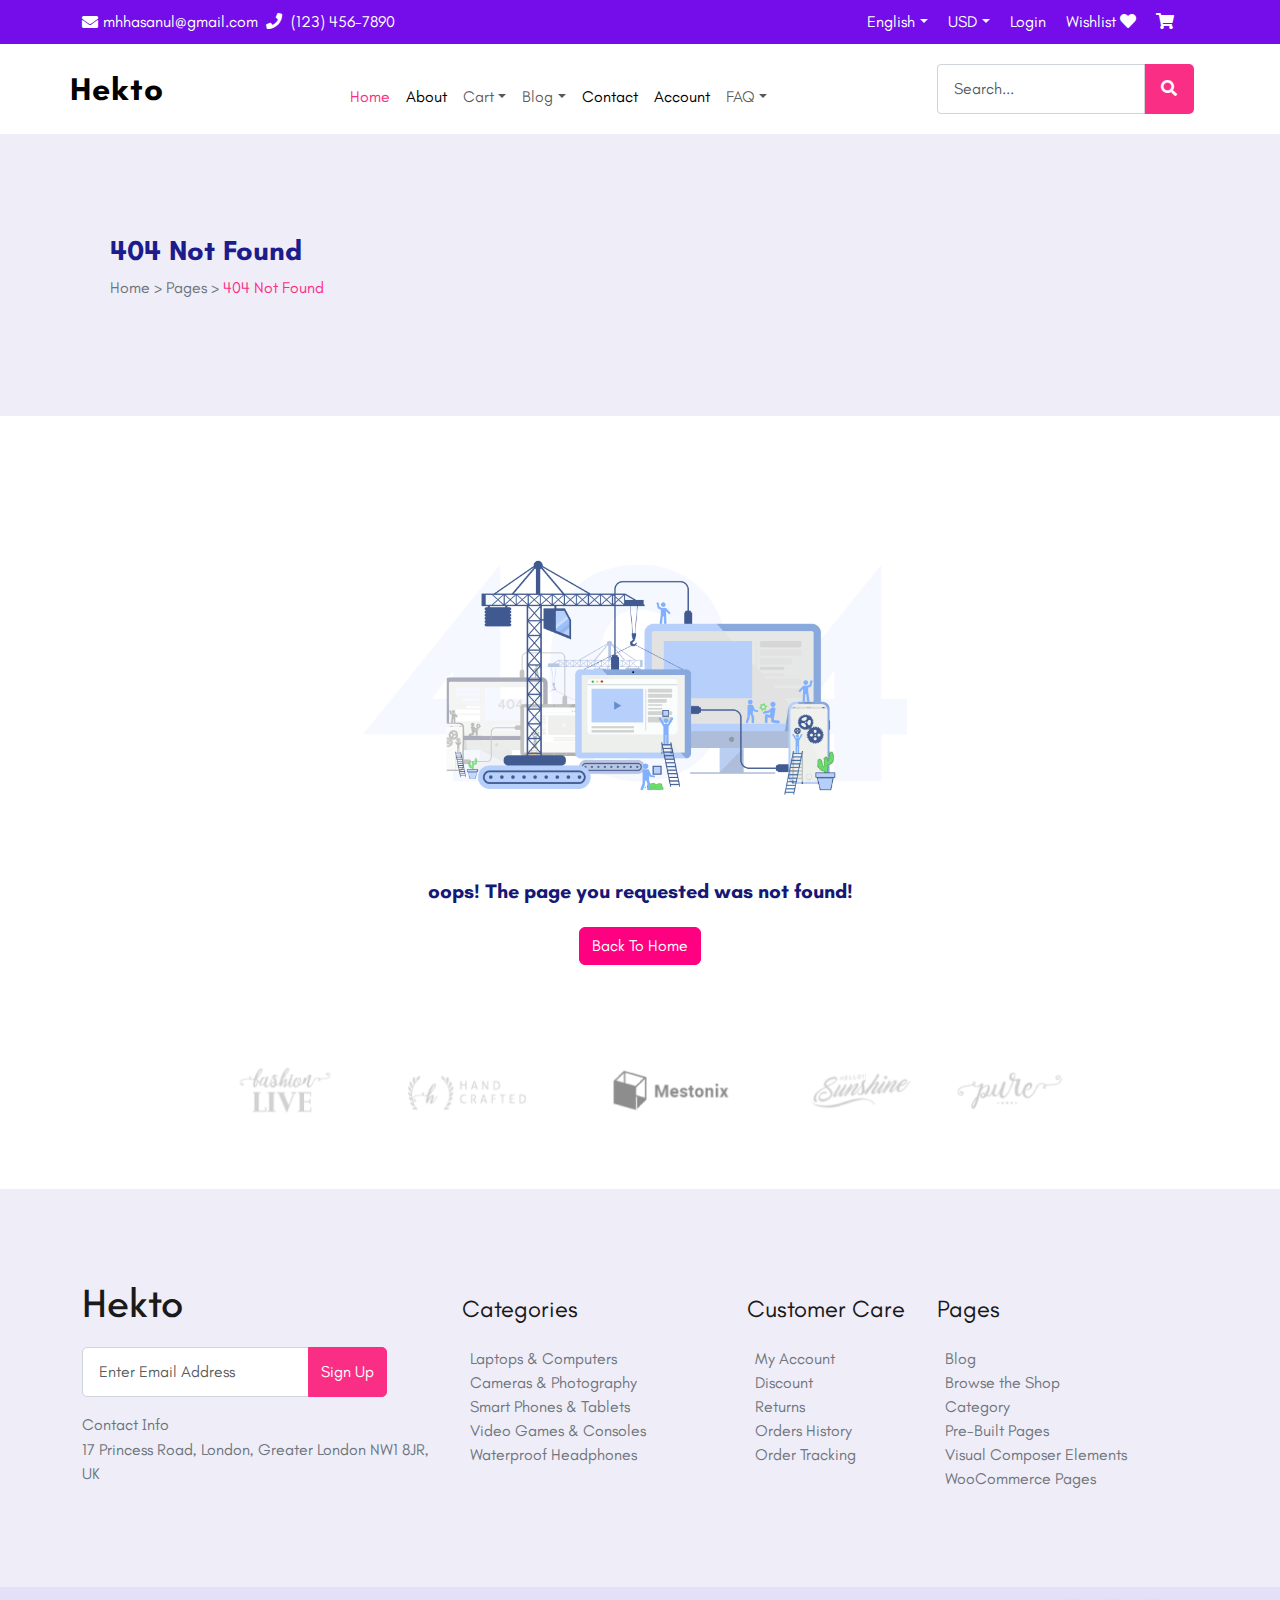
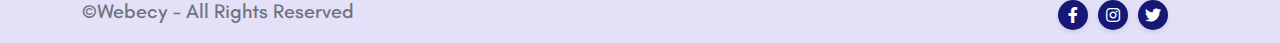
==== commit f58e79a1: "updates" ====
--- a/404NotFound.html
+++ b/404NotFound.html
@@ -16,13 +16,14 @@
 <body>
 
  <!-- ===== Header ===== -->
+
  <section>
   <div class="container-fluid nav-panel">
     <div class="container">
       <div class="row col-md-12 justify-content-between">
         <div class="col-md-6 contact-info">
           <i class="fas fa-envelope"></i> mhhasanul@gmail.com
-          <span class="ms-4"><i class="fas fa-phone"></i> (123) 456-7890</span>
+          <span class="ms-2"><i class="fas fa-phone"></i> (123) 456-7890</span>
         </div>
         <div class="col-md-6 wishlist text-end">
           <div class="d-inline-block me-3">
@@ -47,47 +48,47 @@
     </div>
   </div>
   <nav class="navbar pe-5 my-auto header_bg py-3 px-5 navbar-expand-lg bg-body-tertiary">
-      <div class="px-3 container header_bg">
+      <div class="pe-3 container header_bg">
         <a class="navbar-brand hekto_header" href="#"><b>Hekto</b></a>
         <button class="navbar-toggler" type="button" data-bs-toggle="collapse" data-bs-target="#navbarSupportedContent" aria-controls="navbarSupportedContent" aria-expanded="false" aria-label="Toggle navigation">
           <span class="navbar-toggler-icon"></span>
         </button>
         <div class="collapse navbar-collapse" id="navbarSupportedContent">
-          <ul class="navbar-nav me-auto my-auto py-3 mx-3 mb-lg-0">
-            <li class="nav-item"><a class="nav-link active highlight_pink" aria-current="page" src="index.html" href="index.html">Home</a></li>
-            <li class="nav-item"><a class="nav-link active" aria-current="page" src="AboutUs.html" href="AboutUs.html">About</a></li>
-            <li class="nav-item dropdown">
+          <ul class="navbar-nav mx-auto  mb-lg-0">
+            <li class="nav-item pt-3"><a class="nav-link active highlight_pink" aria-current="page" src="index.html" href="index.html">Home</a></li>
+            <li class="nav-item pt-3"><a class="nav-link active" aria-current="page" src="AboutUs.html" href="AboutUs.html">About</a></li>
+            <li class="nav-item pt-3 dropdown">
               <a class="nav-link dropdown-toggle" href="#" id="cartDropdown" role="button" data-bs-toggle="dropdown" aria-expanded="false">Cart</a>
               <ul class="dropdown-menu" aria-labelledby="cartDropdown">
-                <li><a class="dropdown-item" src="Cart.html" href="Cart.html">Cart</a></li>
-                <li><a class="dropdown-item" src="ShopList.html" href="ShopList.html">Shop List</a></li>
-                <li><a class="dropdown-item" src="ShopGrid.html" href="ShopGrid.html">Shop Grid</a></li>
-                <li><a class="dropdown-item" src="ShopLeftSidebar.html" href="ShopLeftSidebar.html">Shop Left Sidebar</a></li>
-                <li><a class="dropdown-item" src="ProductsDetail.html" href="ProductsDetail.html">Products Detail</a></li>
-                <li><a class="dropdown-item" src="OrderCompleted.html" href="OrderCompleted.html">Order Completed</a></li>
-                <li><a class="dropdown-item" src="Checkout.html" href="Checkout.html">Checkout</a></li>
+                <li><a class="dropdown-item pt-3" src="Cart.html" href="Cart.html">Cart</a></li>
+                <li><a class="dropdown-item pt-3" src="ShopList.html" href="ShopList.html">Shop List</a></li>
+                <li><a class="dropdown-item pt-3" src="ShopGrid.html" href="ShopGrid.html">Shop Grid</a></li>
+                <li><a class="dropdown-item pt-3" src="ShopLeftSidebar.html" href="ShopLeftSidebar.html">Shop Left Sidebar</a></li>
+                <li><a class="dropdown-item pt-3" src="ProductsDetail.html" href="ProductsDetail.html">Products Detail</a></li>
+                <li><a class="dropdown-item pt-3" src="OrderCompleted.html" href="OrderCompleted.html">Order Completed</a></li>
+                <li><a class="dropdown-item pt-3" src="Checkout.html" href="Checkout.html">Checkout</a></li>
               </ul>
             </li>
-            <li class="nav-item dropdown">
+            <li class="nav-item pt-3 dropdown">
               <a class="nav-link dropdown-toggle" href="#" id="blogDropdown" role="button" data-bs-toggle="dropdown" aria-expanded="false">Blog</a>
               <ul class="dropdown-menu" aria-labelledby="blogDropdown">
-                <li><a class="dropdown-item" src="BlogPage.html" href="BlogPage.html">Blog</a></li>
-                <li><a class="dropdown-item" src="SingleBlog.html" href="SingleBlog.html">Single Blog</a></li>
+                <li><a class="dropdown-item pt-3" src="BlogPage.html" href="BlogPage.html">Blog</a></li>
+                <li><a class="dropdown-item pt-3" src="SingleBlog.html" href="SingleBlog.html">Single Blog</a></li>
               </ul>
             </li>
-            <li class="nav-item"><a class="nav-link active" aria-current="page" src="ContactUs.html" href="ContactUs.html">Contact</a></li>
-            <li class="nav-item"><a class="nav-link active" aria-current="page" src="MyAccount.html" href="MyAccount.html">Account</a></li>
-            <li class="nav-item dropdown">
+            <li class="nav-item pt-3"><a class="nav-link active" aria-current="page" src="ContactUs.html" href="ContactUs.html">Contact</a></li>
+            <li class="nav-item pt-3"><a class="nav-link active" aria-current="page" src="MyAccount.html" href="MyAccount.html">Account</a></li>
+            <li class="nav-item pt-3 dropdown">
               <a class="nav-link dropdown-toggle" href="#" id="blogDropdown" role="button" data-bs-toggle="dropdown" aria-expanded="false">FAQ</a>
               <ul class="dropdown-menu" aria-labelledby="blogDropdown">
-                <li><a class="dropdown-item" src="FAQ.html" href="FAQ.html">FAQ</a></li>
-                <li><a class="dropdown-item" src="404NotFound.html" href="404NotFound.html"> 404 </a></li>
+                <li><a class="dropdown-item pt-3" src="FAQ.html" href="FAQ.html">FAQ</a></li>
+                <li><a class="dropdown-item pt-3" src="404NotFound.html" href="404NotFound.html"> 404 </a></li>
               </ul>
             </li>
           </ul>
-          <div class="container">
-            <div class="search-bar">
-              <input type="text" class="search-input" placeholder="Search...">
+          <div class="">
+            <div class="input-group search-bar">
+              <input type="text" class="form-control search-input" placeholder="Search...">
               <button class="search-button"><i class="fas fa-search"></i></button>
             </div>
           </div>
@@ -128,60 +129,62 @@
   <!-- ==== Footer ==== -->
   <footer class="footer">
     <div class="pb-5 container">
-      <div class="row">
-        <div class="col-md-4">
-          <h5 class="footer-main-title">Hekto</h5>
-          <form class="subscribe-form d-flex form-inline">
-            <input type="email" class="form-control" placeholder="Enter Email Address">
-            <button type="submit" class="btn">Sign Up</button>
-          </form>
-          <p class="mt-3">Contact Info</p>
-          <p>17 Princess Road, London, Greater London NW1 8JR, UK</p>
+        <div class="row">
+            <div class="col-md-4">
+                <h5 class="footer-main-title">Hekto</h5>
+                <form class="subscribe-form d-flex form-inline">
+                    <input type="email" class="form-control" placeholder="Enter Email Address">
+                    <button type="submit" class="btn">Sign Up</button>
+                </form>
+                <p class="mt-3">Contact Info</p>
+                <p>17 Princess Road, London, Greater London NW1 8JR, UK</p>
+            </div>
+            <div class="col-md-3">
+                <h5 class="footer-title my-3">Categories</h5>
+                <div class="p-2 footer-links">
+                    <a href="#">Laptops & Computers</a>
+                    <a href="#">Cameras & Photography</a>
+                    <a href="#">Smart Phones & Tablets</a>
+                    <a href="#">Video Games & Consoles</a>
+                    <a href="#">Waterproof Headphones</a>
+                </div>
+            </div>
+            <div class="col-md-2">
+                <h5 class="footer-title my-3">Customer Care</h5>
+                <div class="p-2 footer-links">
+                    <a href="#">My Account</a>
+                    <a href="#">Discount</a>
+                    <a href="#">Returns</a>
+                    <a href="#">Orders History</a>
+                    <a href="#">Order Tracking</a>
+                </div>
+            </div>
+            <div class="col-md-3">
+                <h5 class="footer-title my-3">Pages</h5>
+                <div class="p-2 pb-5 footer-links">
+                    <a href="#">Blog</a>
+                    <a href="#">Browse the Shop</a>
+                    <a href="#">Category</a>
+                    <a href="#">Pre-Built Pages</a>
+                    <a href="#">Visual Composer Elements</a>
+                    <a href="#">WooCommerce Pages</a>
+                </div>
+            </div>
         </div>
-        <div class="col-md-3">
-          <h5 class="footer-title my-3">Categories</h5>
-          <div class="p-2 footer-links">
-            <a href="#">Laptops & Computers</a>
-            <a href="#">Cameras & Photography</a>
-            <a href="#">Smart Phones & Tablets</a>
-            <a href="#">Video Games & Consoles</a>
-            <a href="#">Waterproof Headphones</a>
-          </div>
-        </div>
-        <div class="col-md-2">
-          <h5 class="footer-title my-3">Customer Care</h5>
-          <div class="p-2 footer-links">
-            <a href="#">My Account</a>
-            <a href="#">Discount</a>
-            <a href="#">Returns</a>
-            <a href="#">Orders History</a>
-            <a href="#">Order Tracking</a>
-          </div>
-        </div>
-        <div class="col-md-3">
-          <h5 class="footer-title my-3">Pages</h5>
-          <div class="p-2 pb-5 footer-links">
-            <a href="#">Blog</a>
-            <a href="#">Browse the Shop</a>
-            <a href="#">Category</a>
-            <a href="#">Pre-Built Pages</a>
-            <a href="#">Visual Composer Elements</a>
-            <a href="#">WooCommerce Pages</a>
-          </div>
-        </div>
-      </div>
     </div>
     <div class="footer-bottom">
-      <div class="container d-flex justify-content-between align-items-center">
-        <p>©Webecy - All Rights Reserved</p>
-        <div class="social-icons">
-          <a href="#"><i class="fab fa-facebook-f"></i></a>
-          <a href="#"><i class="fab fa-instagram"></i></a>
-          <a href="#"><i class="fab fa-twitter"></i></a>
+        <div class="container d-flex  justify-content-between align-items-center">
+            <h5>©Webecy - All Rights Reserved</h5>
+            <div class="row social-icons">
+                <a href="#" class="social-icon-footer"><i class="fab fa-facebook-f"></i></a>
+                <a href="#" class="social-icon-footer"><i class="fab fa-instagram"></i></a>
+                <a href="#" class="social-icon-footer"><i class="fab fa-twitter"></i></a>
+                <div class="px-3"></div>
+            </div>
+            
         </div>
-      </div>
     </div>
-  </footer>
+</footer>
   <!-- ==== Footer ==== -->
 
   <script src="https://cdn.jsdelivr.net/npm/bootstrap@5.3.3/dist/js/bootstrap.bundle.min.js" integrity="sha384-YvpcrYf0tY3lHB60NNkmXc5s9fDVZLESaAA55NDzOxhy9GkcIdslK1eN7N6jIeHz" crossorigin="anonymous"></script>
--- a/assets/css/style.css
+++ b/assets/css/style.css
@@ -26,7 +26,7 @@
   }
 
   .nav-panel {
-    background-color: #9b4df3;
+    background-color: #740de9;
     color: white;
     padding: 10px 0;
 }
@@ -69,21 +69,21 @@
 .search-bar {
     display: flex;
     align-items: center;
-    padding-left: 48%;
-}
-.search-input {
+    /* padding-left: 48%; */
+}
+/* .search-input {
     border: 2px solid #E7E6EF;
     border-radius: 5px 0 0 5px;
     padding: 10px;
     width: 300px;
     outline: none;
-}
+} */
 .search-button {
     border: 2px solid var(--Accent);
     background-color: var(--Accent);
     color: white;
     border-radius: 0 5px 5px 0;
-    padding: 10px 15px;
+    padding: 11px 15px;
     cursor: pointer;
     outline: none;
 }
@@ -183,7 +183,7 @@
 
 .fp-bg-cl{
     background-color:#f6f6fc !important;
-    height: 275px;
+    /* height: 275px; */
     object-fit: contain;
 }
 .lp-bg-cl{
@@ -193,7 +193,7 @@
 }
 
 .fp-bg {
-    height: 425px; /* Set the desired height */
+    /* height: 425px; Set the desired height */
     object-fit:contain; /* Ensures the image covers the set height while maintaining aspect ratio */
     object-position: center; /* Centers the image within the frame */
 }
@@ -403,7 +403,7 @@
     font-size: 16px;
     border-radius: 5px;
     cursor: pointer;
-    margin-top: 20px;
+   
 }
 
 .add-to-cart:hover {
@@ -415,12 +415,12 @@
 }
 
 .feature-info h3 {
-    font-size: 20px;
+    font-size: 15px;
 }
 
 .feature-info p {
-    font-size: 18px;
-    margin-top: -5px;
+    font-size: 12px;
+  
 }
 .carousel-dark .carousel-indicators [data-bs-target] {
     background-color: var(--Accent);
@@ -807,7 +807,7 @@
 
 .background-image {
     width: 100%;
-    height: auto;
+    height: 290px;
     display: block;
 }
 
@@ -910,15 +910,15 @@
   }
   .footer .social-icons a {
     margin-right: 10px;
-    color: #6c757d;
-    font-size: 1.2rem;
+    color: white;
+    font-size: 1rem;
   }
   .footer .social-icons a:hover {
         color: var(--GreyText);  
     }
   .footer-bottom {
     background-color: #e4e0f7;
-    padding: 10px 0;
+    padding: 12px 0;
     text-align: center;
     font-size: 0.9rem;
   }
@@ -2404,4 +2404,151 @@
     background-size: cover;
     background-position: center;
     border-radius: 2px;
+}
+
+.social-icons a {
+    color: #2c2c2c;
+    font-size: 24px;
+    margin-right: 15px;
+    transition: color 0.3s ease;
+}
+
+.social-icons a:hover {
+    color: #000;
+}
+
+.social-icon-footer {
+    display: inline-block;
+    width: 30px;
+    height: 30px;
+    background-color: var(--GreyText);
+    border-radius: 50%;
+    display: flex;
+    justify-content: center;
+    align-items: center;
+    box-shadow: 0 2px 5px rgba(0, 0, 0, 0.1);
+    transition: background-color 0.3s ease;
+}
+
+.social-icon:hover {
+    background-color: #f0f0f0;
+}
+a{
+    text-decoration: none;
+}
+
+.social-icons a {
+    color: #2c2c2c;
+    font-size: 24px;
+    margin-right: 15px;
+    transition: color 0.3s ease;
+}
+
+.social-icons a:hover {
+    color: #000;
+}
+
+
+
+.footer .social-icons a {
+    margin-right: 10px;
+    color: white;
+    font-size: 1rem;
+  }
+  .footer .social-icons a:hover {
+        color: var(--GreyText);  
+    }
+
+    
+    .item-unique .card-unique {
+        position: relative;
+        overflow: hidden;
+    }
+    
+    .item-unique .card-header-unique {
+        position: relative;
+    }
+    
+    .item-unique .overlay-icons-unique {
+        position: absolute;
+        top: 10px;
+        left: 10px;
+        display: flex;
+        flex-direction: column;
+        gap: 10px;
+        opacity: 0;
+        transition: opacity 0.3s;
+    }
+    
+    .item-unique .overlay-icons-unique i {
+        font-size: 20px;
+        color: #3F68FC;
+        background: white;
+        padding: 5px;
+        border-radius: 50%;
+        cursor: pointer;
+    }
+    
+    .item-unique .card-unique:hover .overlay-icons-unique {
+        opacity: 1;
+    }
+    
+    .item-unique .card-body-unique {
+        text-align: center;
+        padding: 10px;
+    }
+    
+    .item-unique .product-title-unique {
+        font-size: 16px;
+        font-weight: bold;
+    }
+    
+    .item-unique .product-color-unique {
+        display: flex;
+        justify-content: center;
+        gap: 5px;
+        margin: 10px 0;
+    }
+    
+    .item-unique .color-code-unique {
+        width: 15px;
+        height: 15px;
+        border-radius: 50%;
+        background-color: #ccc; /* Placeholder for actual color */
+    }
+    
+    .item-unique .product-code-unique {
+        font-size: 12px;
+        color: #666;
+    }
+    
+    .item-unique .product-price-unique {
+        font-size: 18px;
+        color: #000;
+        font-weight: bold;
+    }
+    
+    .item-unique .view-details-unique {
+        display: block;
+        margin: 10px auto;
+        padding: 10px 20px;
+        background-color: #00d636;
+        color: white;
+        text-align: center;
+        border-radius: 5px;
+        text-decoration: none;
+        transition: background-color 0.3s;
+    }
+    
+    .item-unique .view-details-unique:hover {
+        background-color: #00b52a;
+    }
+.date{
+    display: flex;
+    width: 200%;
+}
+
+.date-icon{
+    height: 18px !important; 
+    width: 18px !important;
 }--- a/assets/css/responsive.css
+++ b/assets/css/responsive.css
@@ -46,7 +46,7 @@
 
     
   }
-  @media (max-width: 768px) {
+  @media (max-width: 767px) {
     .lamp{
       display: none;
     }
@@ -91,7 +91,7 @@
     .nav-panel .contact-info {
       align-items: center;
     display: flex;
-    justify-content: center;
+    /* justify-content: center; */
     align-items: center;
     }
   
@@ -169,7 +169,7 @@
     outline: none;
   }
   .nav-panel{
-    background-color: #9b4df3;
+    background-color: #740de9;
   }
   .nav-panel .contact-info {
     align-items: center;
@@ -254,4 +254,12 @@
     height: 250px;
     display: block;
 }
-}+}
+
+@media (min-width: 768px) {
+  .d-flex {
+    display: flex-nowrap !important;
+  }
+}
+  
+
